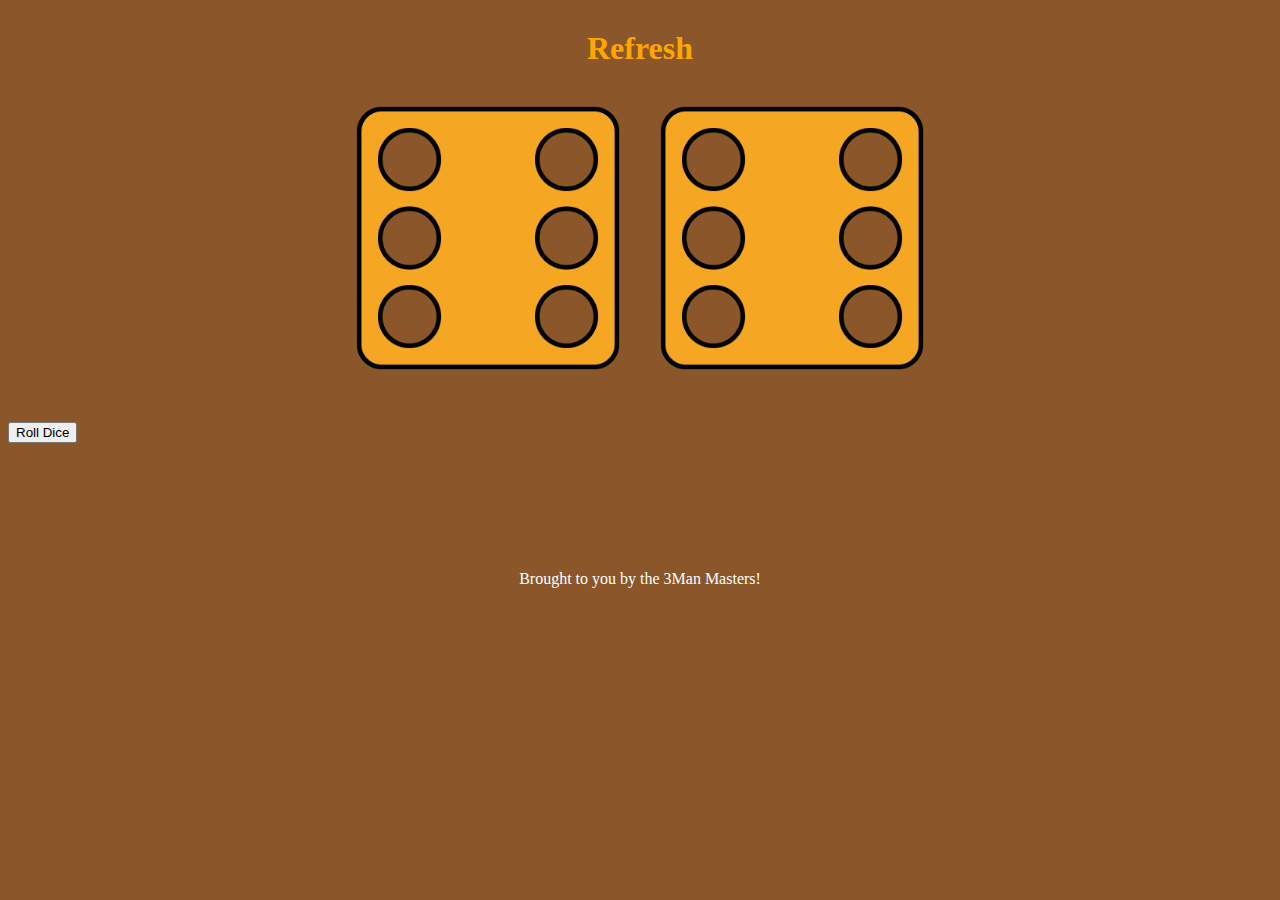
==== index.html @ 83e4682e "Add Dice Rolling Page" ====
<!DOCTYPE html>
<html>
<head>
	<title>Dice Rolling Game</title>
	<link rel="stylesheet" type="text/css" href="css/style.css">
	<!-- getting the fonts from google fonts-->
	<link href="https://fonts.googleapis.com/css2?family=Nanum+Gothic:wght@400;700&display=swap" rel="stylesheet">
</head>
<body>
  <div class="container">
  <h1>Refresh</h1>
  <div class="dice">
  		<img class="img1" src="images/dice-six-faces-6.png" width="300px">
  </div>
  <div class="dice">
  		<img class="img2" src="images/dice-six-faces-6.png" width="300px">
  </div>


</div>
<button onclick="rollDice()">Roll Dice</button>
  <script type="text/javascript" src="js/index.js"></script>

</body>
<footer>
	Brought to you by the 3Man Masters!
</footer>
</html>
---- css/style.css ----
.container {
	text-align: center;
	width: 80%;
	margin: 30px auto;
}

.dice {
	display: inline-block;
	text-align: center;
}

body {
	background: #8B572A ;
}

h1 {

	font-size: 4rem
	text-shadow: 5px 0 black;
	color: orange;

}

p {
	font-family: 'Nanum Gothic', sans-serif;
	color: white;
	font-size: 1rem;
}
img {
	width: 300px;
}
footer {
	margin-top: 10%;
	text-align: center;
	color: white
}
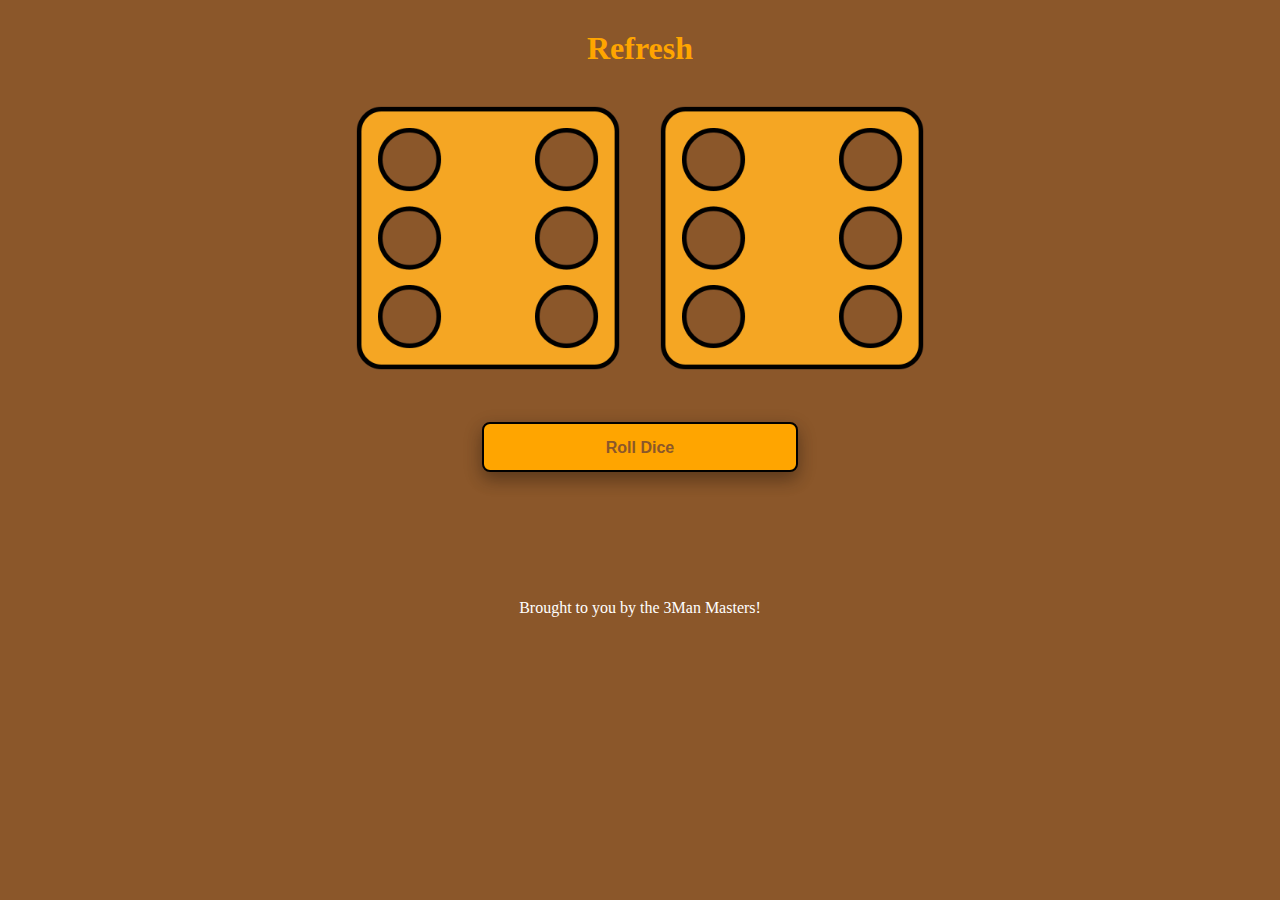
==== commit 6aa3f9d5: "Button Formatting" ====
--- a/index.html
+++ b/index.html
@@ -18,7 +18,7 @@
 
 
 </div>
-<button onclick="rollDice()">Roll Dice</button>
+<button  class="button" onclick="rollDice()">Roll Dice</button>
   <script type="text/javascript" src="js/index.js"></script>
 
 </body>
--- a/css/style.css
+++ b/css/style.css
@@ -15,7 +15,7 @@
 
 h1 {
 
-	font-size: 4rem
+	font-size: 18rem
 	text-shadow: 5px 0 black;
 	color: orange;
 
@@ -32,5 +32,24 @@
 footer {
 	margin-top: 10%;
 	text-align: center;
-	color: white
+	color: white;
+}
+.button {
+  background-color: orange; /* Green */
+  border: 2px solid black;
+  border-radius: 8px;
+  color: #8B572A;
+  font-weight: bold;
+  padding: 15px 32px;
+  text-align: center;
+  text-decoration: none;
+  display: inline-block;
+  font-size: 16px;
+  box-shadow: 0 8px 16px 0 rgba(0,0,0,0.2), 0 6px 20px 0 rgba(0,0,0,0.19);
+  height: 50px;
+  width: 25%;
+  margin: 0px -12.5%;
+  position: relative;
+  top: 50%;
+  left: 50%;
 }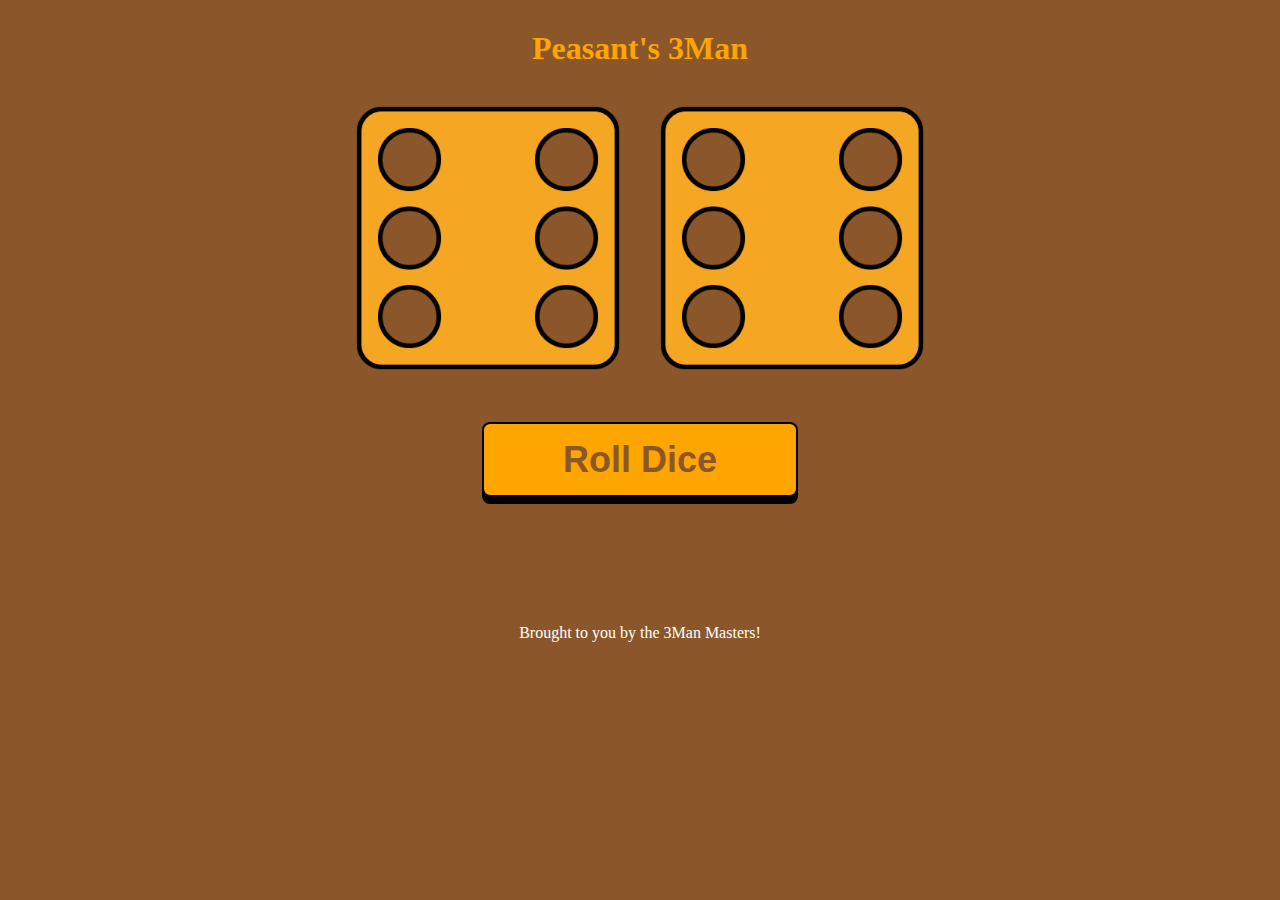
==== commit dcd50119: "Animate Button" ====
--- a/index.html
+++ b/index.html
@@ -8,7 +8,7 @@
 </head>
 <body>
   <div class="container">
-  <h1>Refresh</h1>
+  <h1>Peasant's <strong>3Man</strong></h1>
   <div class="dice">
   		<img class="img1" src="images/dice-six-faces-6.png" width="300px">
   </div>
--- a/css/style.css
+++ b/css/style.css
@@ -44,12 +44,20 @@
   text-align: center;
   text-decoration: none;
   display: inline-block;
-  font-size: 16px;
-  box-shadow: 0 8px 16px 0 rgba(0,0,0,0.2), 0 6px 20px 0 rgba(0,0,0,0.19);
-  height: 50px;
+  font-size: 36px;
+  box-shadow: 0 7px black;
+  height: 75px;
   width: 25%;
   margin: 0px -12.5%;
   position: relative;
   top: 50%;
   left: 50%;
+}
+
+.button:hover {background-color: #f29905}
+
+.button:active {
+  background-color: #f29905;
+  box-shadow: 0 5px black;
+  transform: translateY(4px);
 }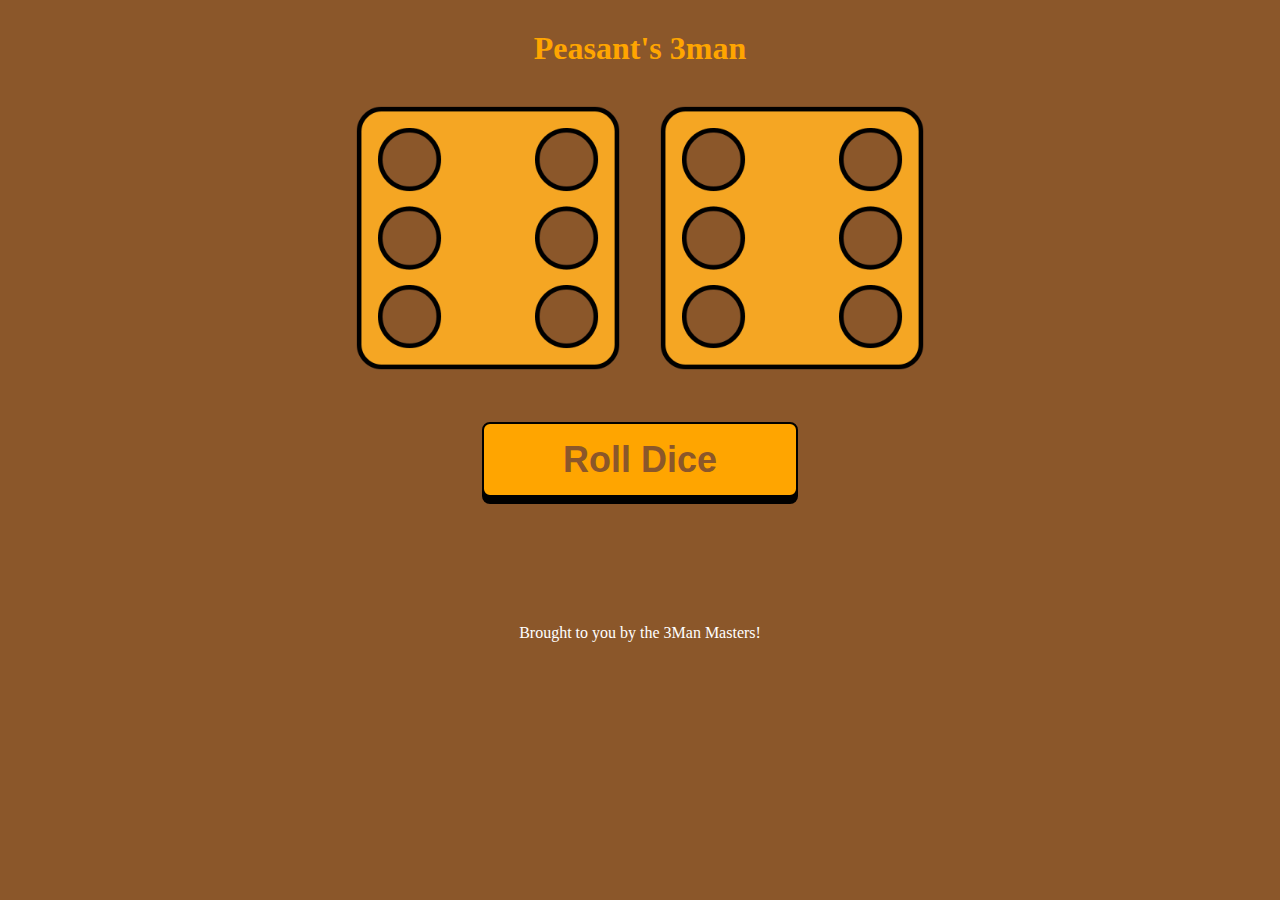
==== commit 5c82018c: "copy fixes" ====
--- a/index.html
+++ b/index.html
@@ -8,7 +8,7 @@
 </head>
 <body>
   <div class="container">
-  <h1>Peasant's <strong>3Man</strong></h1>
+  <h1>Peasant's <strong>3man</strong></h1>
   <div class="dice">
   		<img class="img1" src="images/dice-six-faces-6.png" width="300px">
   </div>
@@ -20,6 +20,9 @@
 </div>
 <button  class="button" onclick="rollDice()">Roll Dice</button>
   <script type="text/javascript" src="js/index.js"></script>
+<div class="roll-outcome">
+  <h2 id="outcome"></h2>
+</div>
 
 </body>
 <footer>
--- a/css/style.css
+++ b/css/style.css
@@ -35,7 +35,7 @@
 	color: white;
 }
 .button {
-  background-color: orange; /* Green */
+  background-color: orange;
   border: 2px solid black;
   border-radius: 8px;
   color: #8B572A;
@@ -60,4 +60,10 @@
   background-color: #f29905;
   box-shadow: 0 5px black;
   transform: translateY(4px);
+}
+.roll-outcome {
+	display: inline;
+	position: relative;
+	text-align: center;
+	margin-top: 50px;
 }